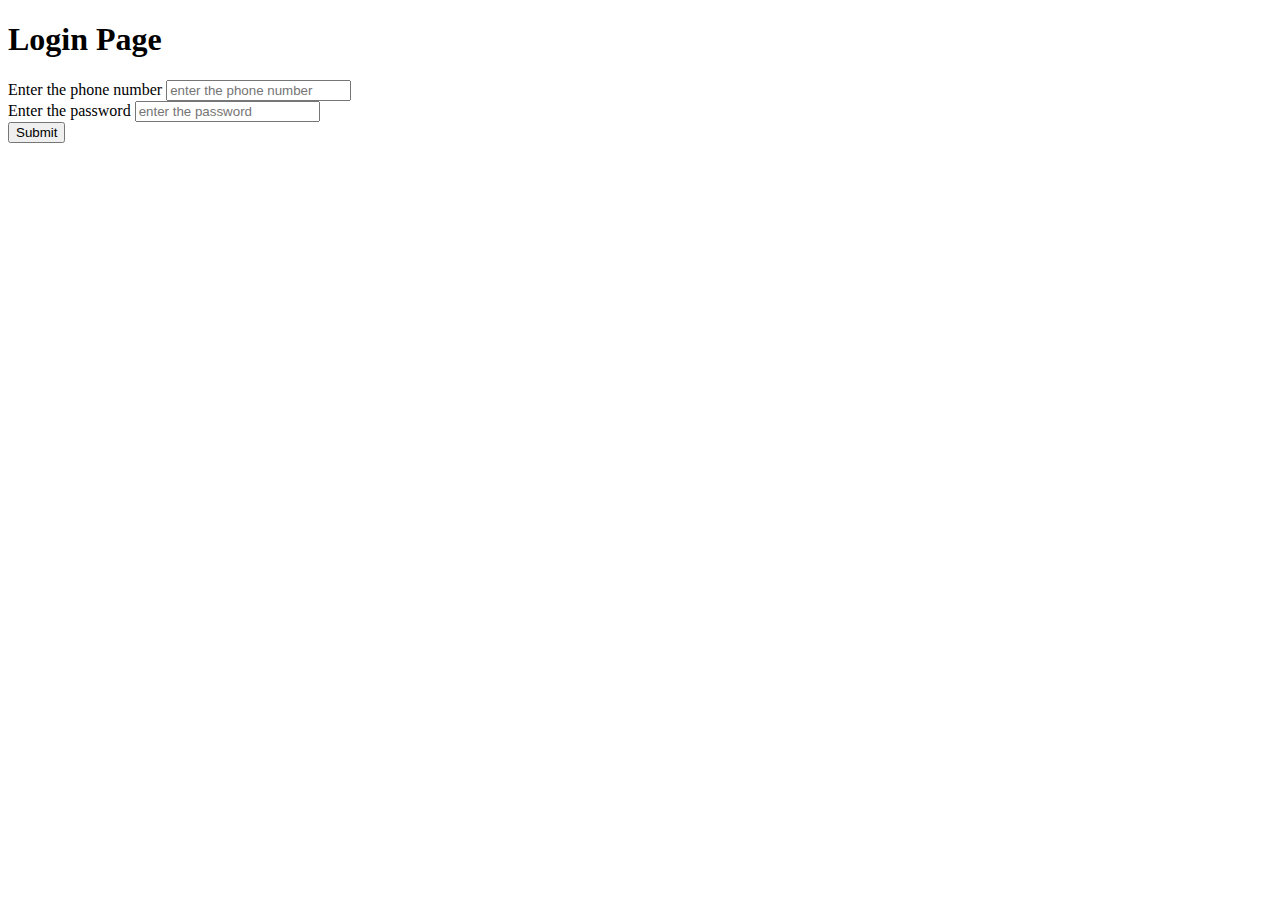
==== index.html @ b357ce93 "Update index.html" ====
<!DOCTYPE html>
<html>
<head>
<meta charset="ISO-8859-1">
<title>Cab UI</title>
</head>

<body>
<div class=registration-form>
	<form action="cabType.html">
		<h1>Login Page</h1>
			<label for="name">Enter the phone number</label>
			<input type="text" placeholder="enter the phone number" required/><br>
			<label for="password">Enter the password</label>
			<input type="password" placeholder="enter the password" required/><br>
			<button>Submit</button>
	</form>
</div>




</body>
</html>
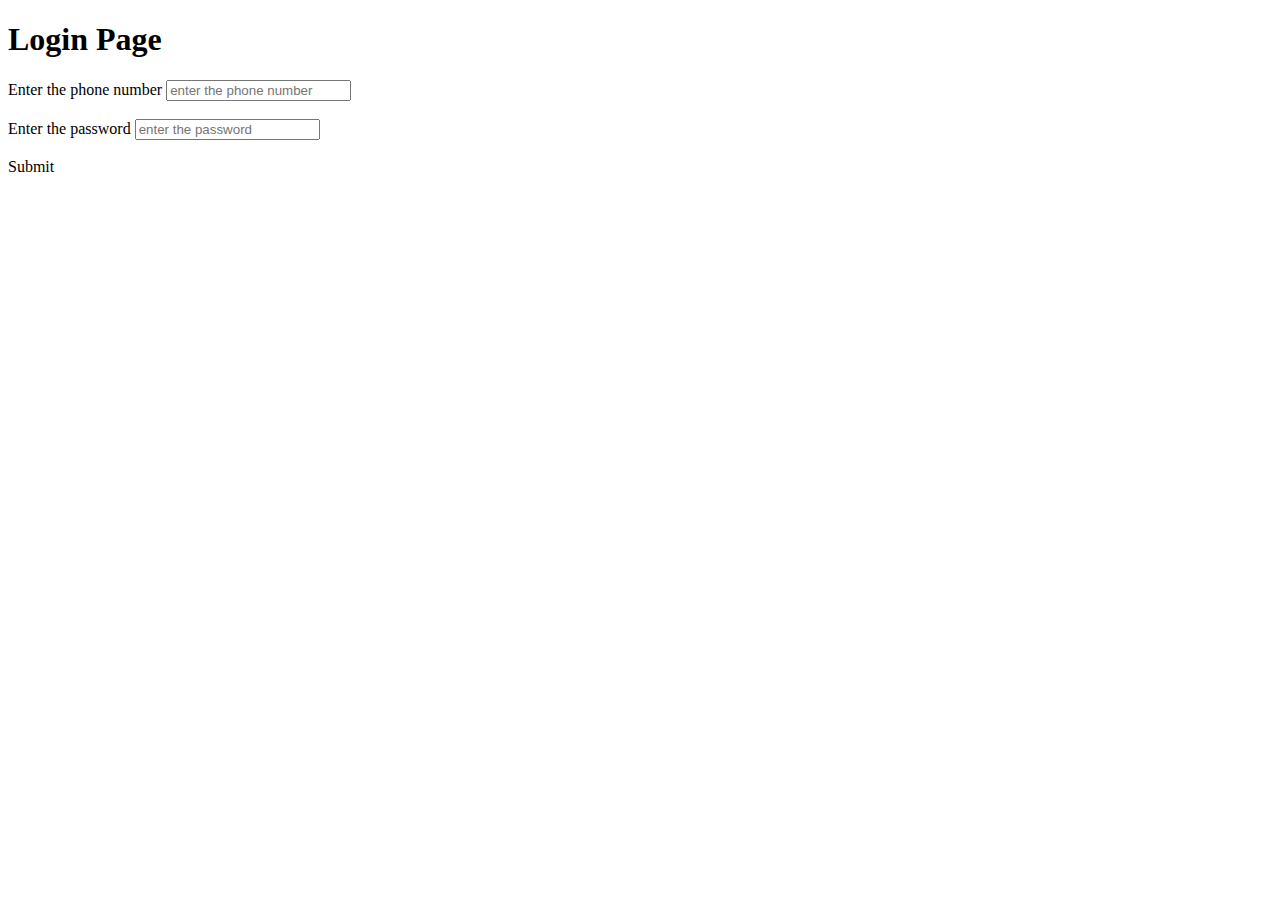
==== commit a1b4bad2: "Update index.html" ====
--- a/index.html
+++ b/index.html
@@ -10,9 +10,9 @@
 	<form action="cabType.html">
 		<h1>Login Page</h1>
 			<label for="name">Enter the phone number</label>
-			<input type="text" placeholder="enter the phone number" required/><br>
+			<input type="text" placeholder="enter the phone number" required/><br><br>
 			<label for="password">Enter the password</label>
-			<input type="password" placeholder="enter the password" required/><br>
+			<input type="password" placeholder="enter the password" required/><br><br
 			<button>Submit</button>
 	</form>
 </div>
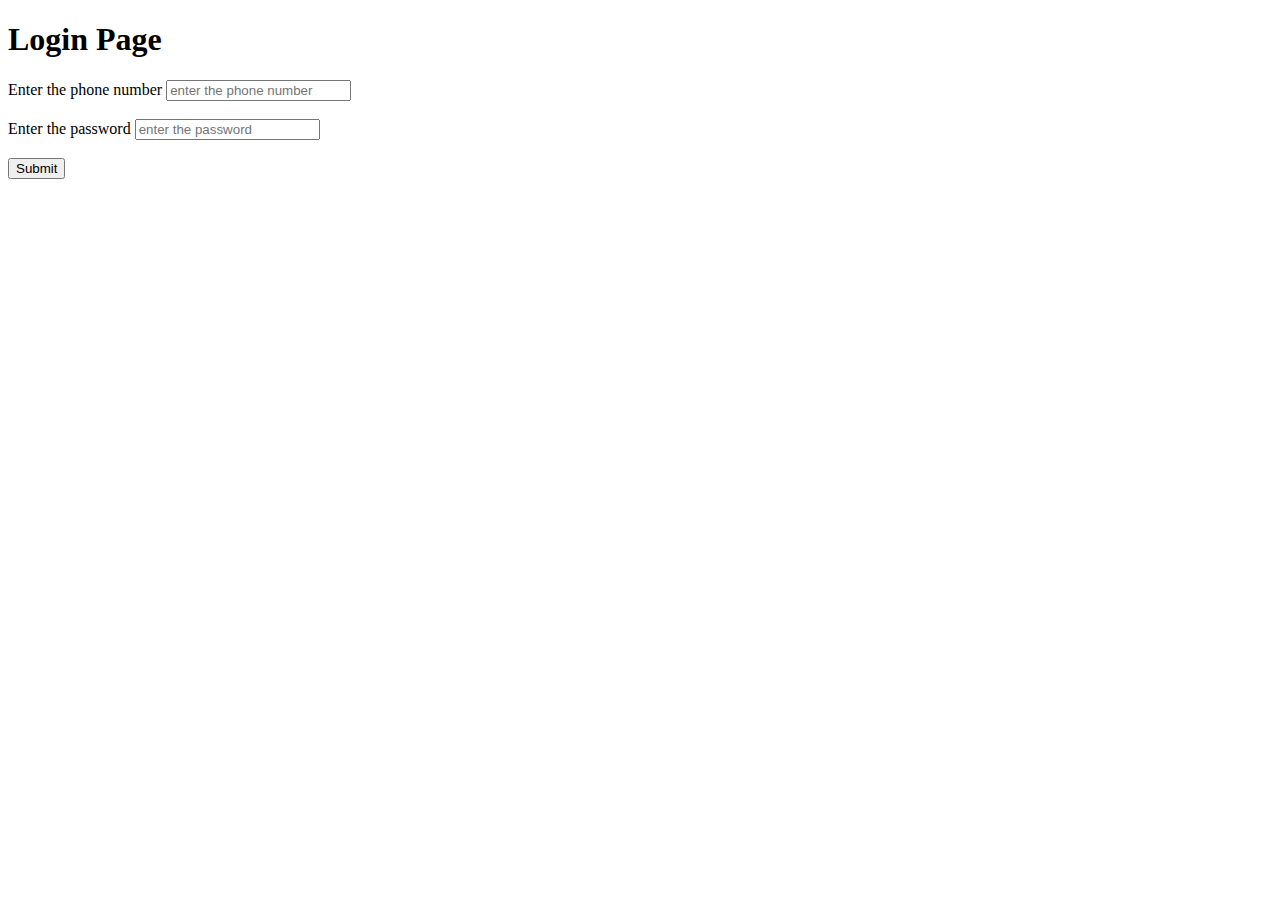
==== commit 799012b0: "Update index.html" ====
--- a/index.html
+++ b/index.html
@@ -12,8 +12,8 @@
 			<label for="name">Enter the phone number</label>
 			<input type="text" placeholder="enter the phone number" required/><br><br>
 			<label for="password">Enter the password</label>
-			<input type="password" placeholder="enter the password" required/><br><br
-			<button>Submit</button>
+			<input type="password" placeholder="enter the password" required/><br><br>
+			<button type="submit">Submit</button>
 	</form>
 </div>
 
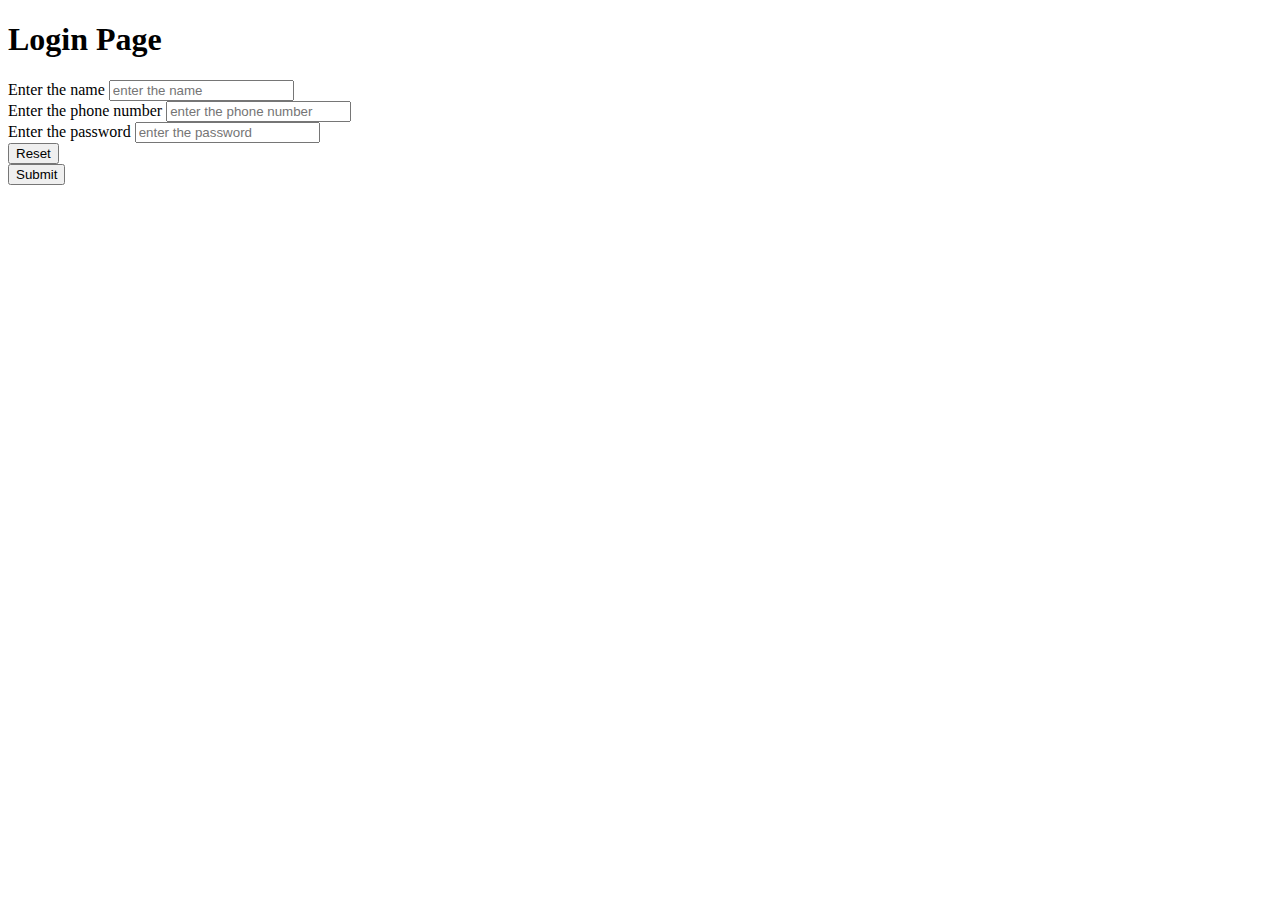
==== commit 35fe6e08: "Update index.html" ====
--- a/index.html
+++ b/index.html
@@ -2,24 +2,64 @@
 <html>
 <head>
 <meta charset="ISO-8859-1">
-<title>Cab UI</title>
+<title>Cab-Booking</title>
+<link rel="stylesheet" href="index.css">
 </head>
-
 <body>
-<div class=registration-form>
-	<form action="cabType.html">
+<div class=registration_form>
+	<form onsubmit="login()">
+		<div id="header">
 		<h1>Login Page</h1>
+		</div>
+		<div class=registration_form_content>
+			<div class=registration_form_content_name>
+			<label for="name">Enter the name</label>
+			<input type="text" id="username" placeholder="enter the name" required/><br>
+		</div>
+		<div class="registration_form_content_number">
 			<label for="name">Enter the phone number</label>
-			<input type="text" placeholder="enter the phone number" required/><br><br>
+			<input type="text" id="phone" placeholder="enter the phone number" required/><br>
+		</div>
+		<div class="registration_form_content_password">
 			<label for="password">Enter the password</label>
-			<input type="password" placeholder="enter the password" required/><br><br>
+			<input type="password" id="password" placeholder="enter the password" required/><br>
+		</div>
+		<div class="registration_form_content_button1">
+			<button type="reset">Reset</button>
+		</div>
+		<!-- <button type="button" onclick="hello()">clickMe</button> -->
+		<div class="registration_form_content_button2">
 			<button type="submit">Submit</button>
+		</div>
+		</div>
 	</form>
 </div>
+<!-- <style>
+	.registration_form .h1{
+		color: aquamarine;
+		font-family: cursive;
 
-
-
+	}
+</style> -->
+<script>
+function login() {
+	event.preventDefault();
+	alert("login")
+	let username=document.querySelector("#username").value;
+	let password=document.querySelector("#password").value;
+	let phone=document.querySelector("#phone").value;
+	alert("username: "+username)
+	if(username!=null && password!=null && phone.length==10) {
+		alert("Logined Sucess");
+		window.location.href="cabType.html"
+	} else {
+		alert("failed")
+	}
+}
+// function hello() {
+// 	alert("hello");
+// }
+</script>
 
 </body>
 </html>
-
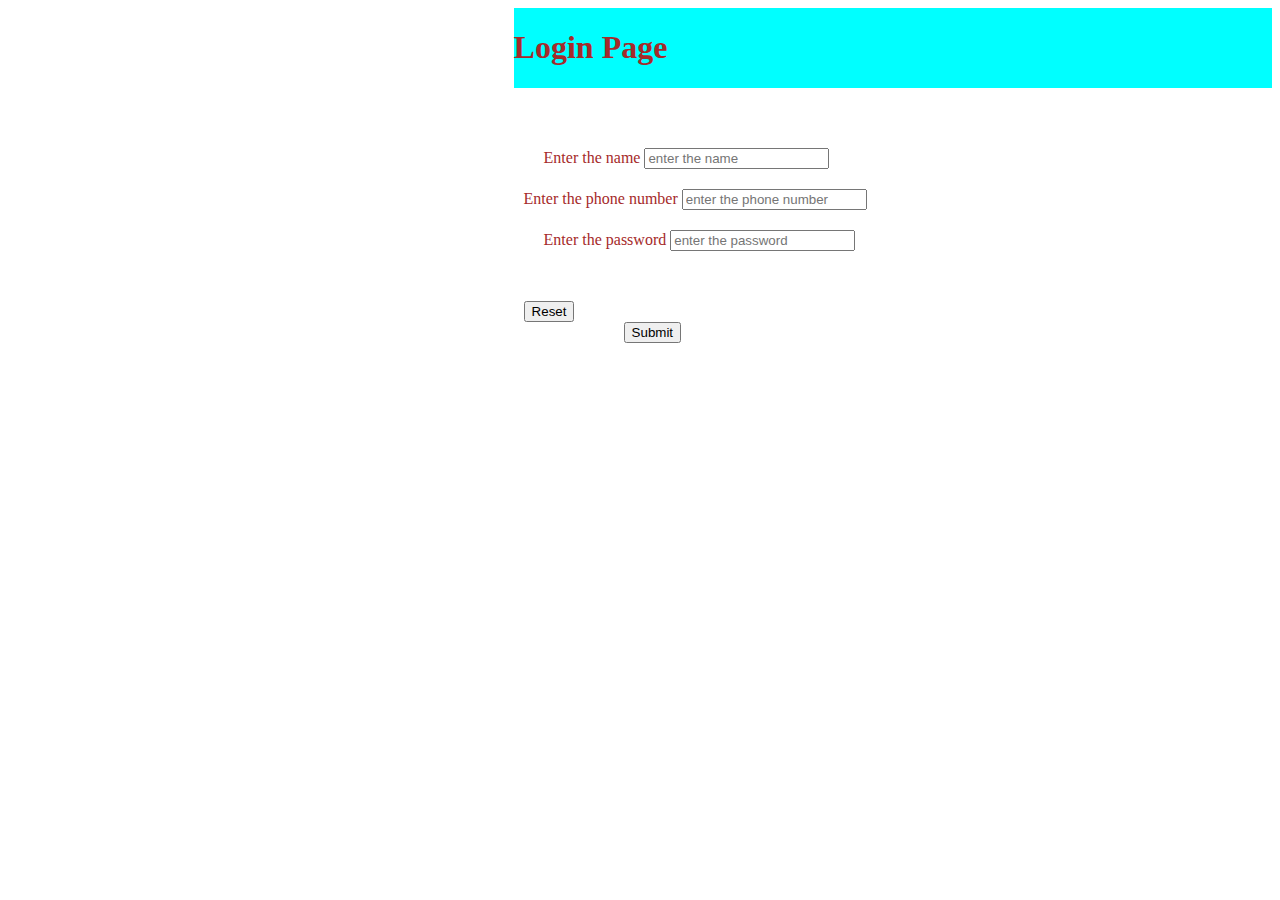
==== commit 7c5fbd1d: "Update index.html" ====
--- a/index.html
+++ b/index.html
@@ -44,16 +44,16 @@
 <script>
 function login() {
 	event.preventDefault();
-	alert("login")
+	// alert("login")
 	let username=document.querySelector("#username").value;
 	let password=document.querySelector("#password").value;
 	let phone=document.querySelector("#phone").value;
 	alert("username: "+username)
-	if(username!=null && password!=null && phone.length==10) {
+	if(username!=null && password!=null && phone.length==10 && Number.isInteger(phone)==true) {
 		alert("Logined Sucess");
 		window.location.href="cabType.html"
 	} else {
-		alert("failed")
+		alert("please check the username and password")
 	}
 }
 // function hello() {
--- a/index.css
+++ b/index.css
@@ -0,0 +1,33 @@
+.registration_form {
+color: brown;
+font-style: normal;
+margin-left: 40%
+}
+
+#header {
+    display: flex;
+    flex-direction: column;
+    flex-flow: column;  
+    background-color: aqua
+}
+.registration_form_content_name{
+    padding: 20px;
+}
+.registration_form_content_password{
+    padding: 20px;
+}
+registration_form_content_phone {
+    padding: 20px;
+}
+.registration_form_content{
+    margin-top: 30px;
+    padding: 10px;
+}
+
+.registration_form_content_button1{
+    padding-block-start: 30px
+}
+.registration_form_content_button2{
+    padding-left: 100px;
+    
+}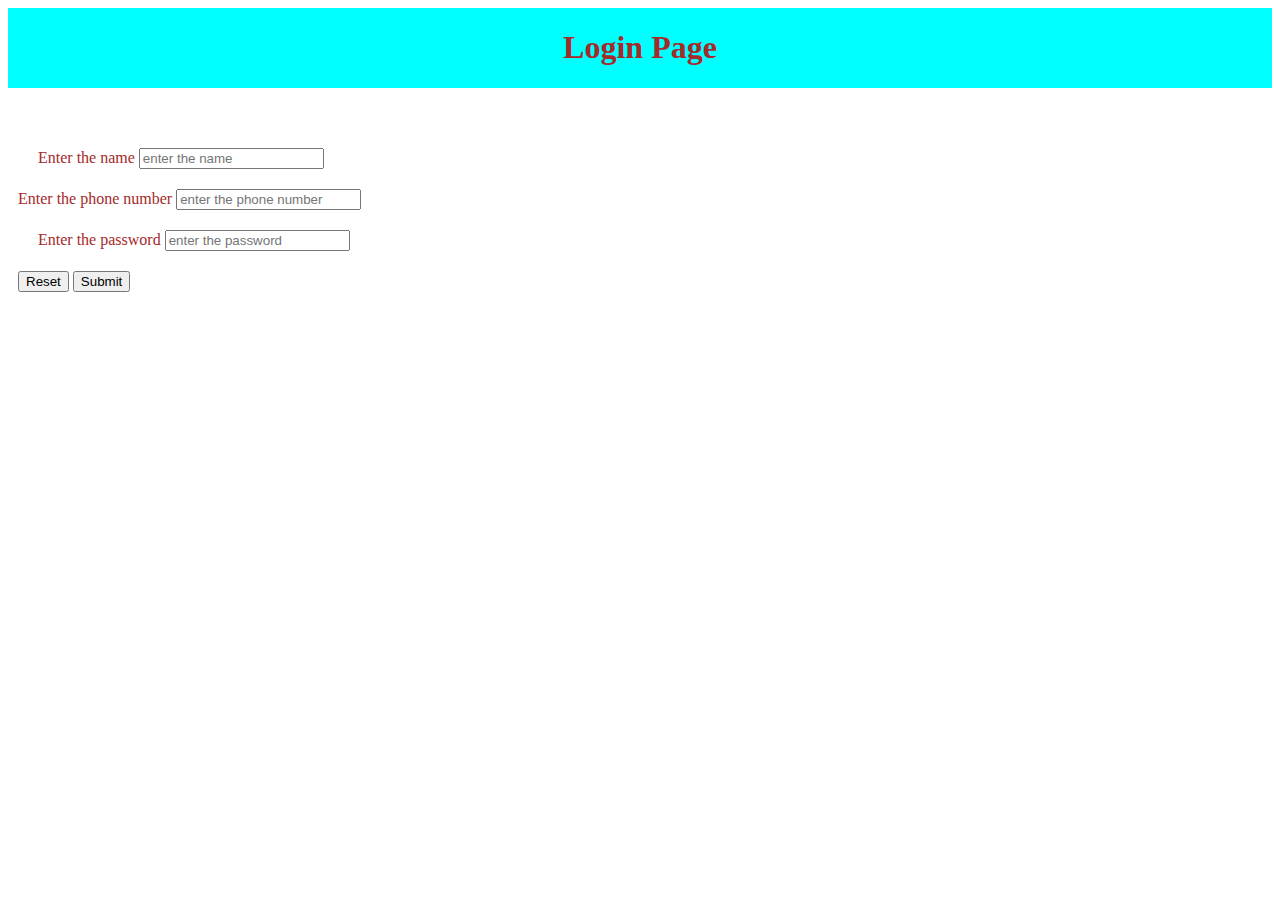
==== commit dc9f683c: "Update index.html" ====
--- a/index.html
+++ b/index.html
@@ -4,34 +4,39 @@
 <meta charset="ISO-8859-1">
 <title>Cab-Booking</title>
 <link rel="stylesheet" href="index.css">
+<script src="index.js"></script>
 </head>
 <body>
 <div class=registration_form>
 	<form onsubmit="login()">
 		<div id="header">
-		<h1>Login Page</h1>
+			<h1>Login Page</h1>
 		</div>
-		<div class=registration_form_content>
-			<div class=registration_form_content_name>
-			<label for="name">Enter the name</label>
-			<input type="text" id="username" placeholder="enter the name" required/><br>
-		</div>
-		<div class="registration_form_content_number">
-			<label for="name">Enter the phone number</label>
-			<input type="text" id="phone" placeholder="enter the phone number" required/><br>
-		</div>
-		<div class="registration_form_content_password">
-			<label for="password">Enter the password</label>
-			<input type="password" id="password" placeholder="enter the password" required/><br>
-		</div>
-		<div class="registration_form_content_button1">
-			<button type="reset">Reset</button>
-		</div>
-		<!-- <button type="button" onclick="hello()">clickMe</button> -->
-		<div class="registration_form_content_button2">
-			<button type="submit">Submit</button>
+		<div class="col-lg-3"></div>
+		<div class="col-lg-6">
+		<div class="flex-container">
+			<div class=registration_form_content>
+				<div class=registration_form_content_name>
+				<label for="name">Enter the name</label>
+				<input type="text" id="username" placeholder="enter the name" required/><br>
+			</div>
+			<div class="registration_form_content_number">
+				<label for="name">Enter the phone number</label>
+				<input type="text" id="phone" placeholder="enter the phone number"  required/><br>
+			</div>
+			<div class="registration_form_content_password">
+				<label for="password">Enter the password</label>
+				<input type="password" id="password" placeholder="enter the password" required/><br>
+			</div>
+			<div class="registration_form_content_button">
+				<button type="reset">Reset</button>
+			
+			<!-- <button type="button" onclick="hello()">clickMe</button> -->
+				<button type="submit">Submit</button>
+			</div>
 		</div>
 		</div>
+		<div class="col-lg-3"></div>
 	</form>
 </div>
 <!-- <style>
@@ -41,25 +46,6 @@
 
 	}
 </style> -->
-<script>
-function login() {
-	event.preventDefault();
-	// alert("login")
-	let username=document.querySelector("#username").value;
-	let password=document.querySelector("#password").value;
-	let phone=document.querySelector("#phone").value;
-	alert("username: "+username)
-	if(username!=null && password!=null && phone.length==10 && Number.isInteger(phone)==true) {
-		alert("Logined Sucess");
-		window.location.href="cabType.html"
-	} else {
-		alert("please check the username and password")
-	}
-}
-// function hello() {
-// 	alert("hello");
-// }
-</script>
 
 </body>
 </html>
--- a/index.css
+++ b/index.css
@@ -1,14 +1,15 @@
 .registration_form {
 color: brown;
 font-style: normal;
-margin-left: 40%
 }
 
 #header {
+    align-items: center;
     display: flex;
     flex-direction: column;
     flex-flow: column;  
     background-color: aqua
+    
 }
 .registration_form_content_name{
     padding: 20px;
@@ -29,5 +30,6 @@
 }
 .registration_form_content_button2{
     padding-left: 100px;
+    padding-bottom: 200px
     
-}+}
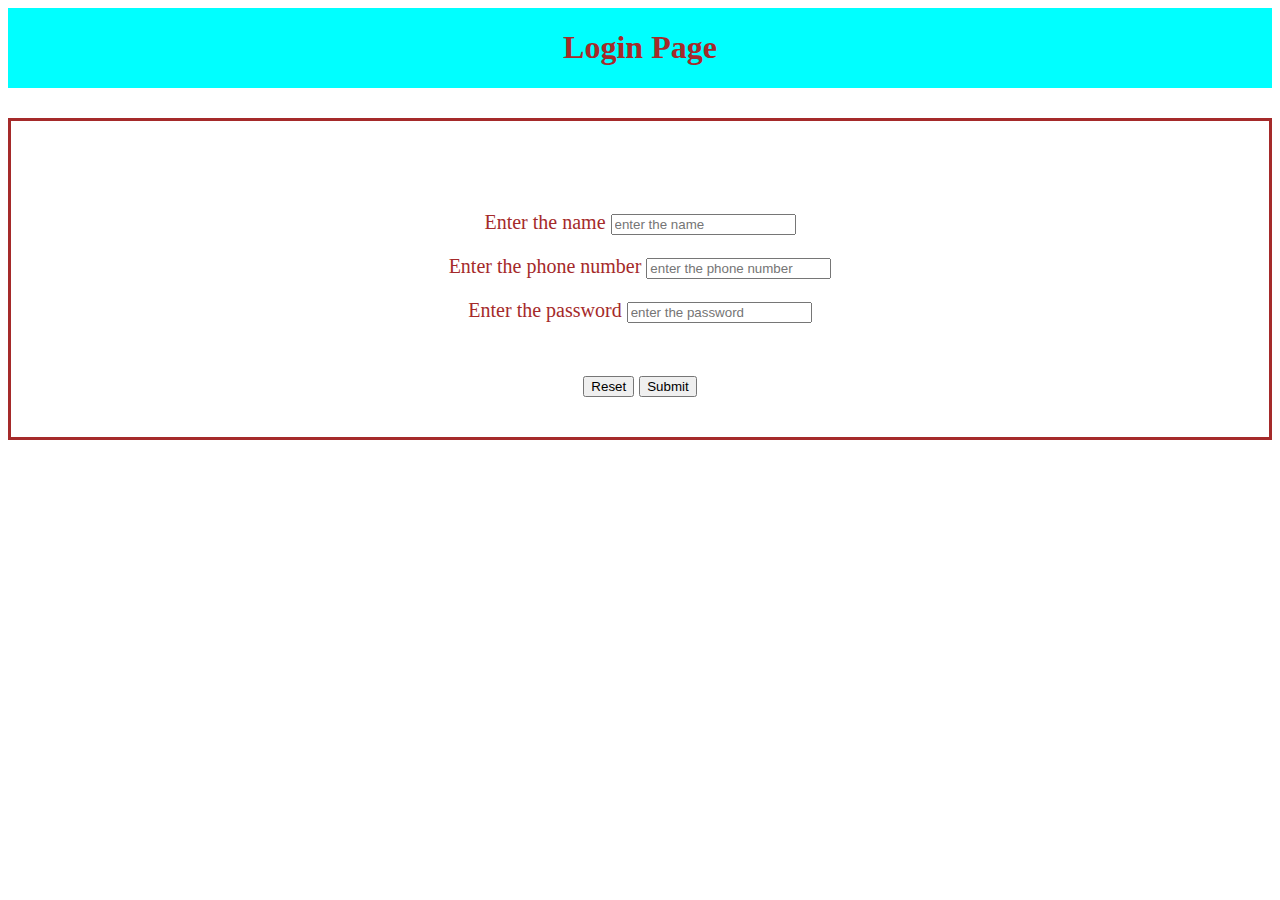
==== commit 95bb3253: "Update index.html" ====
--- a/index.html
+++ b/index.html
@@ -22,7 +22,7 @@
 			</div>
 			<div class="registration_form_content_number">
 				<label for="name">Enter the phone number</label>
-				<input type="text" id="phone" placeholder="enter the phone number"  required/><br>
+				<input type="number" id="phone" placeholder="enter the phone number"  required/><br>
 			</div>
 			<div class="registration_form_content_password">
 				<label for="password">Enter the password</label>
--- a/index.css
+++ b/index.css
@@ -25,11 +25,20 @@
     padding: 10px;
 }
 
-.registration_form_content_button1{
+.registration_form_content_button{
     padding-block-start: 30px
 }
-.registration_form_content_button2{
-    padding-left: 100px;
-    padding-bottom: 200px
-    
-}
+
+.flex-container > div {
+    text-align: center;
+    margin: 20px;
+    padding: 20px;
+    font-size: 20px;
+    border-color: aqua
+  }
+  .col-lg-6{
+    margin-top: 30px;
+      border-color: aqua;
+      border:solid;
+      padding-top: 30px
+  }
